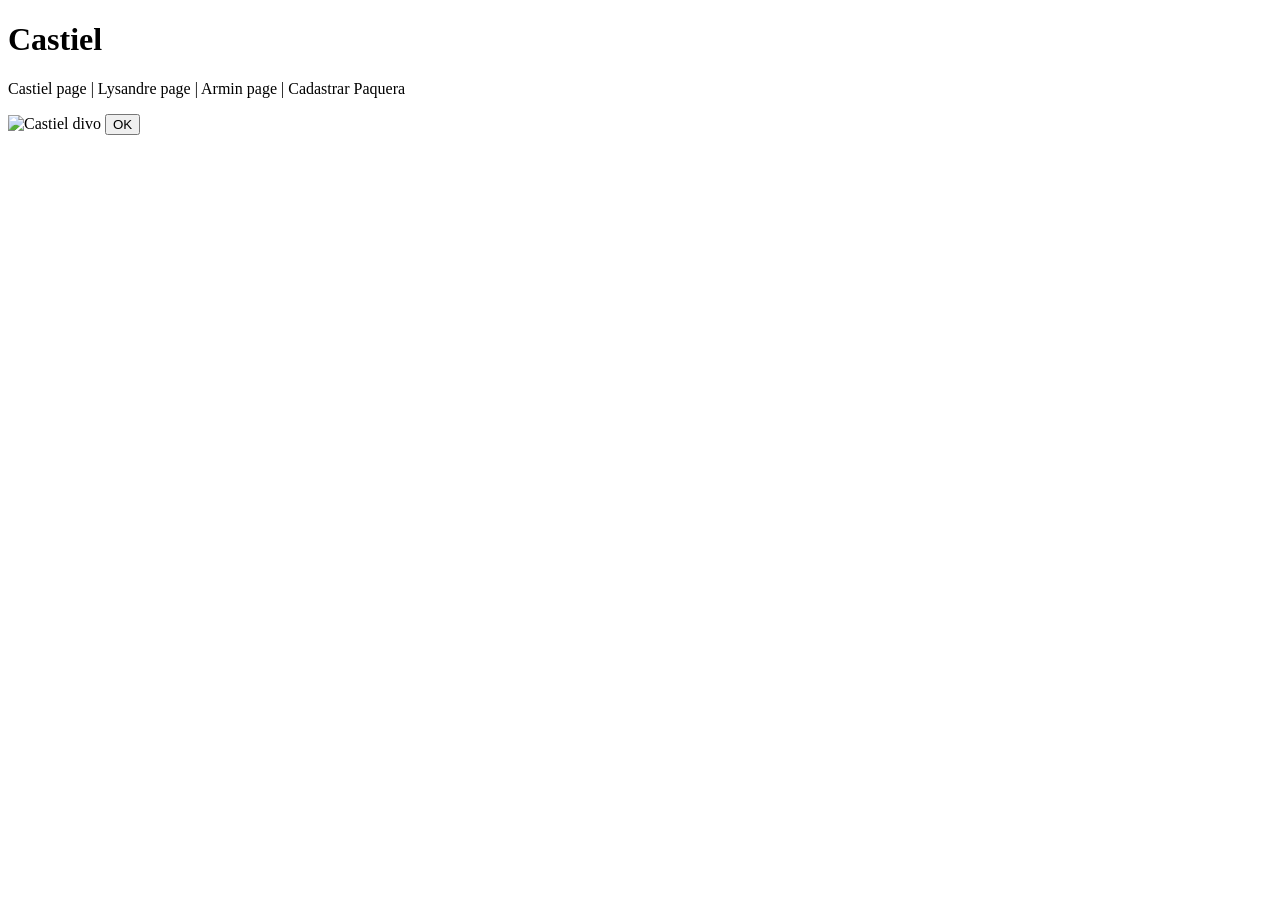
==== aula1/src/main/resources/templates/index.html @ bddbb95f "primeiro commit" ====
<!DOCTYPE html>
<html xmlns:th="http://www.thymeleaf.org/">
<head>
    <title>Projeto JAVA 2</title>
    <link rel="stylesheet" th:href="@{css/index.css}">
    <script th:src="@{js/index.js}"></script>
</head>
<body>
    <h1>Castiel</h1>
    <p> <span id="home">Castiel page</span> | <a th:href="@{/p1}">Lysandre page</a> | <a th:href="@{/p2}">Armin page</a> | <a th:href="@{/formpaquera}">Cadastrar Paquera</a> </p>
    <img th:src="@{img/castiel.png}" alt="Castiel divo">
    <button onclick="ola()">
        OK
    </button>
  
</body>
</html>
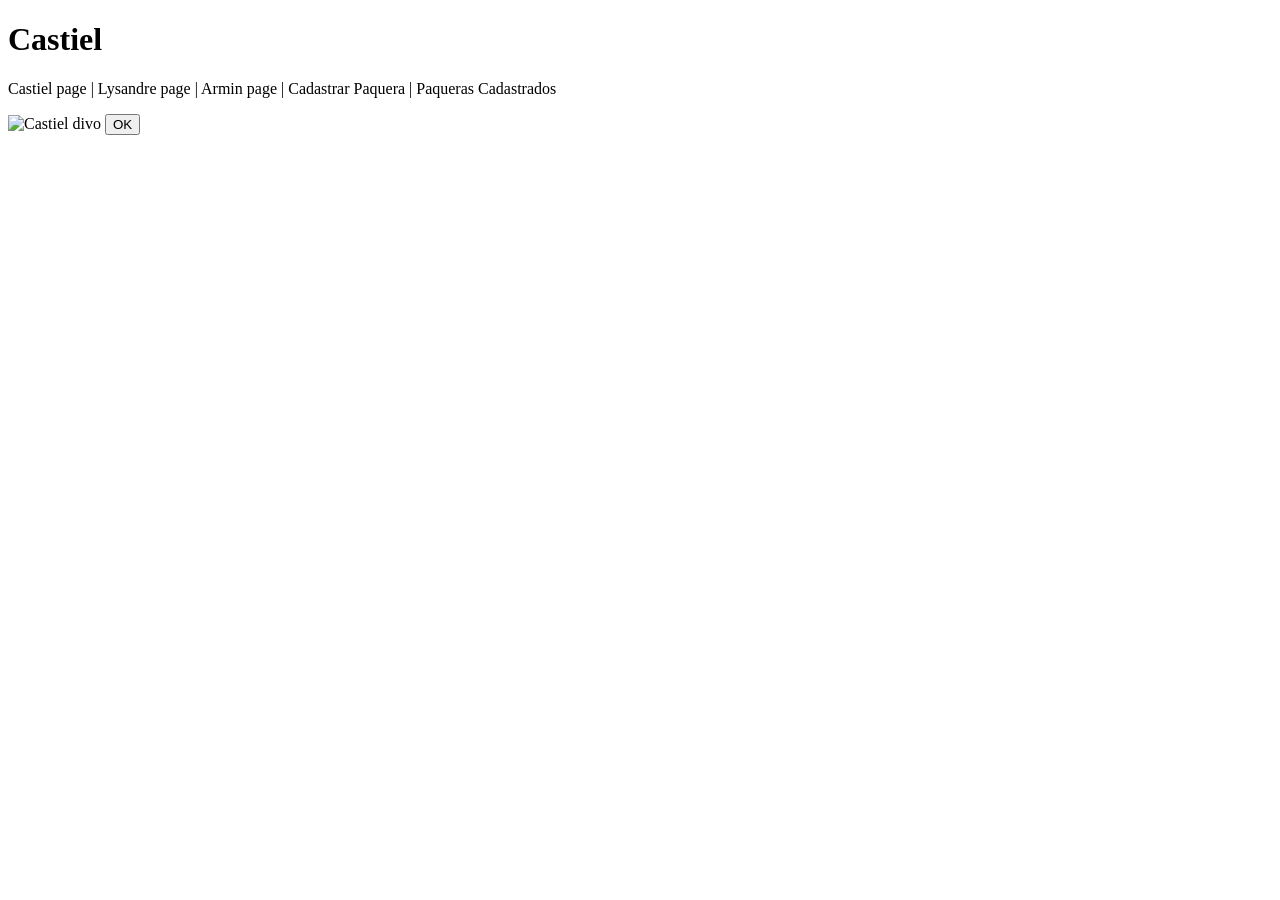
==== commit b086cedd: "arrumando o css" ====
--- a/aula1/src/main/resources/templates/index.html
+++ b/aula1/src/main/resources/templates/index.html
@@ -1,17 +1,18 @@
-<!DOCTYPE html>
-<html xmlns:th="http://www.thymeleaf.org/">
-<head>
-    <title>Projeto JAVA 2</title>
-    <link rel="stylesheet" th:href="@{css/index.css}">
-    <script th:src="@{js/index.js}"></script>
-</head>
-<body>
-    <h1>Castiel</h1>
-    <p> <span id="home">Castiel page</span> | <a th:href="@{/p1}">Lysandre page</a> | <a th:href="@{/p2}">Armin page</a> | <a th:href="@{/formpaquera}">Cadastrar Paquera</a> </p>
-    <img th:src="@{img/castiel.png}" alt="Castiel divo">
-    <button onclick="ola()">
-        OK
-    </button>
-  
-</body>
+<!DOCTYPE html>
+<html xmlns:th="http://www.thymeleaf.org/">
+<head>
+    <title>Amor Doce Paqueras</title>
+    <link rel="stylesheet" th:href="@{css/index.css}">
+    <script th:src="@{js/index.js}"></script>
+</head>
+<body>
+    <h1>Castiel</h1>
+    <p> <span id="home">Castiel page</span> | <a th:href="@{/p1}">Lysandre page</a> | <a th:href="@{/p2}">Armin page</a> | <a th:href="@{/formpaquera}">Cadastrar Paquera</a> 
+    | <a th:href="@{/paqueras}">Paqueras Cadastrados </a> </p>
+    <img th:src="@{img/castiel.png}" alt="Castiel divo">
+    <button onclick="ola()">
+        OK
+    </button>
+  
+</body>
 </html>
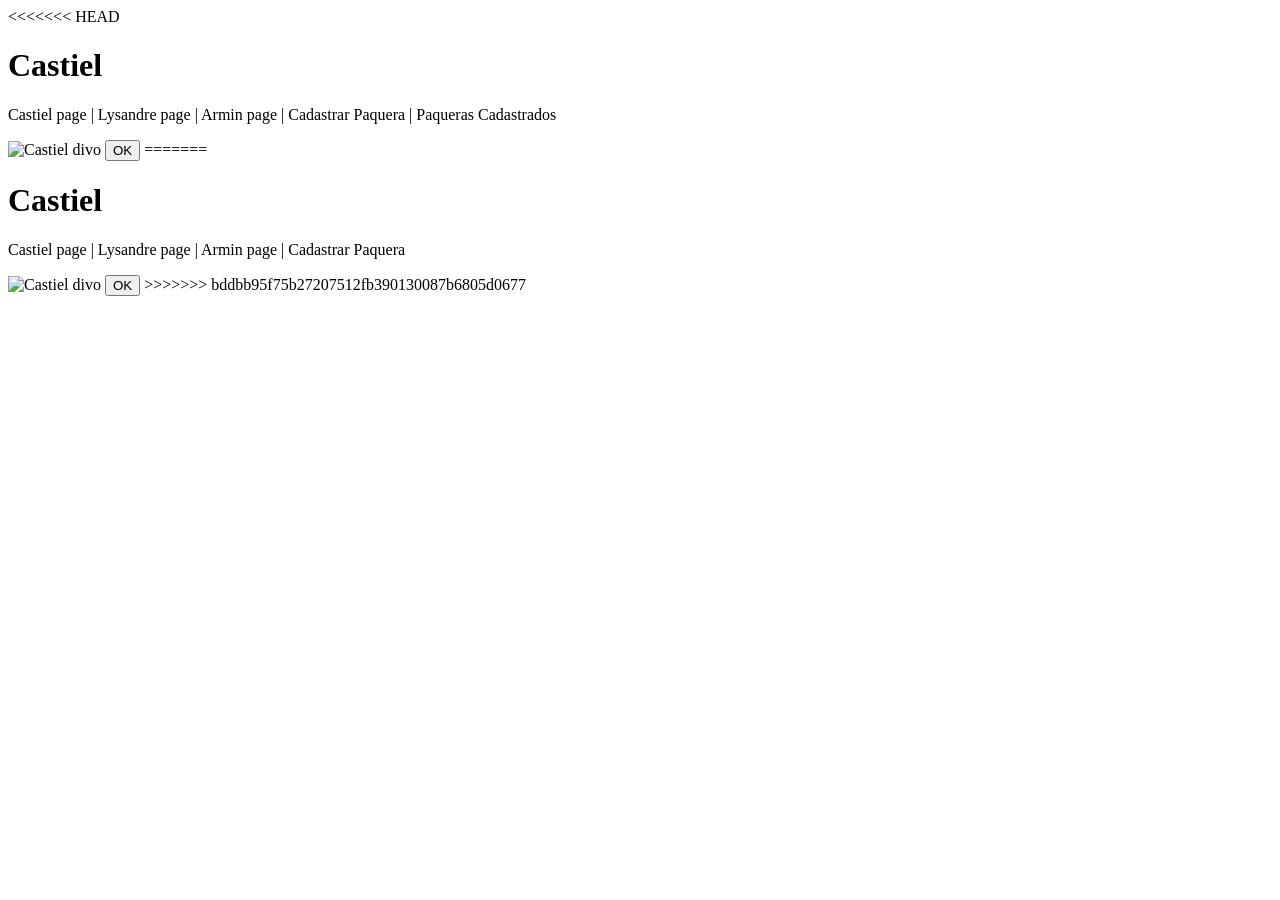
==== commit 9660e75d: "resolve conflitos" ====
--- a/aula1/src/main/resources/templates/index.html
+++ b/aula1/src/main/resources/templates/index.html
@@ -1,3 +1,4 @@
+<<<<<<< HEAD
 <!DOCTYPE html>
 <html xmlns:th="http://www.thymeleaf.org/">
 <head>
@@ -15,4 +16,22 @@
     </button>
   
 </body>
+=======
+<!DOCTYPE html>
+<html xmlns:th="http://www.thymeleaf.org/">
+<head>
+    <title>Projeto JAVA 2</title>
+    <link rel="stylesheet" th:href="@{css/index.css}">
+    <script th:src="@{js/index.js}"></script>
+</head>
+<body>
+    <h1>Castiel</h1>
+    <p> <span id="home">Castiel page</span> | <a th:href="@{/p1}">Lysandre page</a> | <a th:href="@{/p2}">Armin page</a> | <a th:href="@{/formpaquera}">Cadastrar Paquera</a> </p>
+    <img th:src="@{img/castiel.png}" alt="Castiel divo">
+    <button onclick="ola()">
+        OK
+    </button>
+  
+</body>
+>>>>>>> bddbb95f75b27207512fb390130087b6805d0677
 </html>
